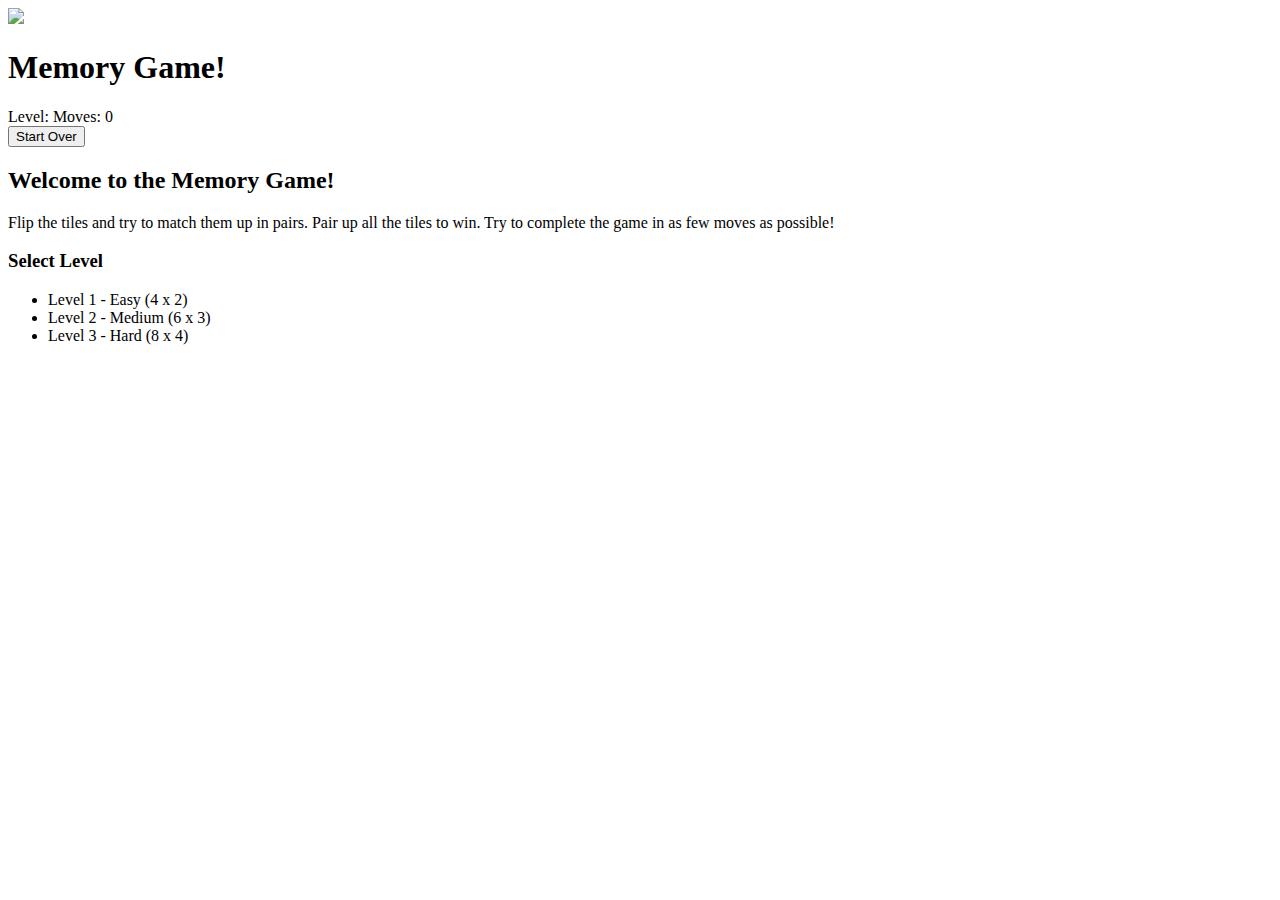
==== memorygame/index.html @ 8abfe787 "changes" ====
<!DOCTYPE html>
<html lang="en">
<head>

  <!-- meta -->
  <meta charset="UTF-8">
  <meta name="viewport" content="width=device-width,initial-scale=1.0">

  <!-- title -->
  <title>Memory Game!</title>

  <!-- css -->
  <link rel="stylesheet" href="http://fonts.googleapis.com/css?family=Roboto+Slab">
  <link rel="stylesheet" href="css/memory.css">

  <!-- og -->
  <meta property="og:title" content="Memory Game!">

</head>
<body>

  <div class="wrapper">

    <div class="header clearfix">
        <img src="img/DT_logo.png">
      <h1 class="header__title">Memory Game!</h1>
    </div><!-- /.header -->

    <div class="content">
      <div class="container">

        <div id="my-memory-game"></div>

      </div>
    </div><!-- /.content -->

  </div><!-- /.wrapper -->

  <!-- js -->
  <script src="js/classList.min.js"></script>
  <script src="js/memory.js"></script>

  <!-- start memory! -->
  <script>
    (function(){
      var myMem = new Memory({
        wrapperID : "my-memory-game",
        cards : [
          {
        id : 1,
        img: "img/cartoongoose.png"
      },
      {
        id : 2,
        img: "img/beaver.png"
      },
      {
        id : 3,
        img: "img/ducklings.png"
      },
      {
        id : 4,
        img: "img/OSUbeav.png"
      },
      {
        id : 5,
        img: "img/perry.png"
      },
      {
        id : 6,
        img: "img/donaldduck.png"
      },
      {
        id : 7,
        img: "img/beavercartoon.png"
      },
      {
        id : 8,
        img: "img/goose.png"
      },
      {
        id : 9,
        img: "img/osu.png"
      },
      {
        id : 10,
        img: "img/playtapus.png"
      },
      {
        id : 11,
        img: "img/duck.png"
      },
      {
        id : 12,
        img: "img/cartoongeese.png"
      },
      {
        id : 13,
        img: "img/goose1.png"
      },
      {
        id : 14,
        img: "img/rubberduck.png"
      },
      {
        id : 15,
        img: "img/cartoonbeav.png"
      },
      {
        id : 16,
        img: "img/quackyduck.png"
      }
        ],
        onGameStart : function() { return false; },
        onGameEnd : function() { return false; }
      });
    })();
  </script>

</body>
</html>
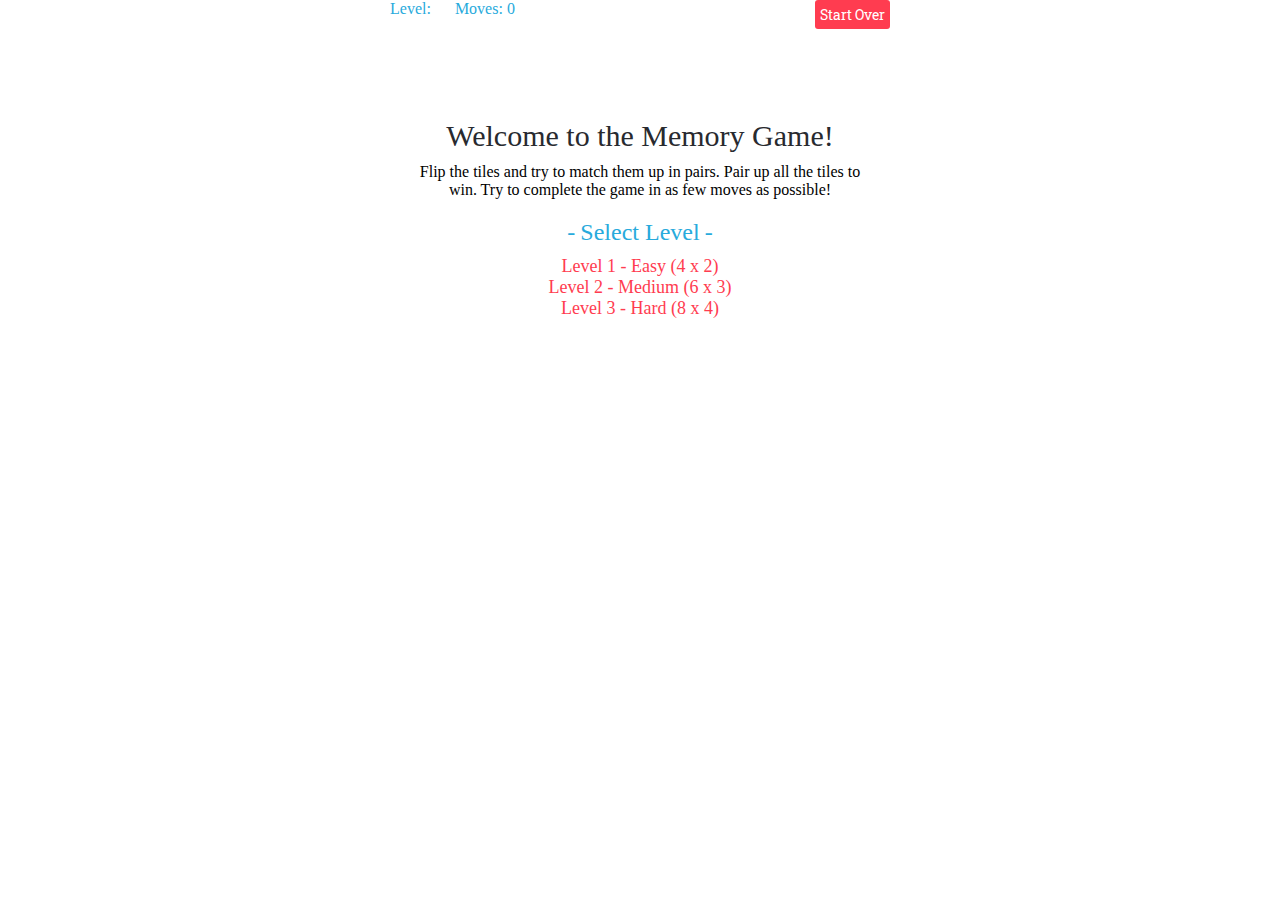
==== commit 4f97baec: "index change" ====
--- a/memorygame/index.html
+++ b/memorygame/index.html
@@ -1,7 +1,6 @@
 <!DOCTYPE html>
 <html lang="en">
 <head>
-
   <!-- meta -->
   <meta charset="UTF-8">
   <meta name="viewport" content="width=device-width,initial-scale=1.0">
@@ -15,15 +14,12 @@
 
   <!-- og -->
   <meta property="og:title" content="Memory Game!">
+</head>
 
-</head>
 <body>
-
   <div class="wrapper">
 
     <div class="header clearfix">
-        <img src="img/DT_logo.png">
-      <h1 class="header__title">Memory Game!</h1>
     </div><!-- /.header -->
 
     <div class="content">
@@ -84,7 +80,7 @@
       },
       {
         id : 10,
-        img: "img/playtapus.png"
+        img: "img/playtapus1.png"
       },
       {
         id : 11,
@@ -116,6 +112,5 @@
       });
     })();
   </script>
-
 </body>
 </html>
--- a/memorygame/css/memory.css
+++ b/memorygame/css/memory.css
@@ -0,0 +1,558 @@
+/* =============================================================================
+  RESET, BOX SIZING, & CLEARFIX
+============================================================================= */
+html, body, div, span, h1, h2, h3, h4, h5, h6, p, a, small, img {
+  margin: 0;
+  padding: 0;
+  border: 0;
+  font: inherit;
+}
+
+*,
+*::before,
+*::after {
+  -moz-box-sizing: border-box;
+       box-sizing: border-box;
+}
+
+.clearfix:after {
+  content: "";
+  display: table;
+  clear: both;
+}
+
+/* =============================================================================
+  BASE
+============================================================================= */
+body,
+html {
+  height: 100%;
+}
+
+body {
+    background-image: url(mainBackground.png);
+    -webkit-background-size: cover;
+    -moz-background-size: cover;
+    -o-background-size: cover;
+    background-size: cover;
+}
+
+h1,
+h2,
+h3,
+h4,
+h5,
+h6 {
+  font-weight: 400;
+}
+
+a {
+  text-decoration: none;
+}
+
+img {
+  display: block;
+  max-width: 100%;
+  height: auto;
+}
+
+/* =============================================================================
+  LAYOUT
+============================================================================= */
+/* wrapper */
+.wrapper {
+  margin: 0 auto;
+  width: 100%;
+  min-width: 480px;
+}
+
+/* container */
+.container {
+  margin: 0 auto;
+  width: 100%;
+  max-width: 500px;
+}
+
+/* header */
+#header {
+	top:0;
+	text-align: center;
+	font-size: 50pt;
+	font-weight:bold;
+	color: grey;
+}
+
+/* body */
+#intro {
+	width: 100%;
+	height: 90px;
+	text-align: center;
+	font-family: Arial;
+	font-weight:bold;
+	color: black;
+}
+
+#pageStuff {
+	width: 100%;
+	height: 350px;
+	text-align: center;
+	font-family: Arial;
+	font-weight:bold;
+	color: green;
+}
+
+/* footer */
+#footer {
+	/*position: absolute;*/
+	bottom:0;
+	width:99%;
+	height:100px;
+	background:lightgreen;
+	font-size: 20pt;
+	font-weight:bold;
+}
+/* =============================================================================
+  MEMORY GAME (mg)
+============================================================================= */
+
+.mg {
+  /* blank */
+}
+
+.mg__meta {
+  margin-bottom: 10px;
+  color: #28aadc;
+}
+
+.mg__meta--item {
+  display: inline-block;
+}
+
+.mg__meta--left {
+  float: left;
+}
+
+.mg__meta--right {
+  float: right;
+}
+
+.mg__meta--level {
+  margin-right: 20px;
+}
+
+.mg__start-screen {
+  text-align: center;
+  padding: 80px 20px;
+}
+
+.mg__start-screen--heading {
+  margin-bottom: 10px;
+  color: #282a2f;
+  font-size: 30px;
+}
+
+.mg__start-screen--sub-heading {
+  font-size: 24px;
+  margin-bottom: 10px;
+  color: #28aadc;
+}
+.mg__start-screen--sub-heading::before, .mg__start-screen--sub-heading::after {
+  margin: 0 5px;
+  content: "-";
+}
+
+.mg__start-screen--text {
+  margin-bottom: 20px;
+}
+
+.mg__start-screen--level-select {
+  list-style: none;
+  margin: 0;
+  padding: 0;
+}
+.mg__start-screen--level-select span {
+  color: #ff3c50;
+  font-size: 18px;
+  cursor: pointer;
+}
+.mg__start-screen--level-select span:hover {
+  color: #d50016;
+}
+
+/**
+ * Game wrapper
+ *
+ * The game wrapper is where the actual game resides. Inside here, all the
+ * memory tiles get arranged and ready for game play.
+ */
+.mg__wrapper {
+  margin: 0 auto;
+  width: 100%;
+}
+
+.mg__contents {
+  position: relative;
+  padding-bottom: 50%;
+  margin-left: -5px;
+  margin-right: -5px;
+}
+
+.mg__tile {
+  position: absolute;
+  padding: 5px;
+}
+
+/* game__level-1 styles */
+
+.mg__level-1 .mg__tile {
+  width: 25%;
+  height: 50%;
+}
+
+.mg__level-1 .mg__tile-1 {
+  top: 0%;
+  left: 0%;
+}
+.mg__level-1 .mg__tile-2 {
+  top: 0%;
+  left: 25%;
+}
+.mg__level-1 .mg__tile-3 {
+  top: 0%;
+  left: 50%;
+}
+.mg__level-1 .mg__tile-4 {
+  top: 0%;
+  left: 75%;
+}
+.mg__level-1 .mg__tile-5 {
+  top: 50%;
+  left: 0%;
+}
+.mg__level-1 .mg__tile-6 {
+  top: 50%;
+  left: 25%;
+}
+.mg__level-1 .mg__tile-7 {
+  top: 50%;
+  left: 50%;
+}
+.mg__level-1 .mg__tile-8 {
+  top: 50%;
+  left: 75%;
+}
+
+/* game__level-2 styles */
+
+.mg__level-2 .mg__tile {
+  width: 16.66667%;
+  height: 33.33333%;
+}
+
+.mg__level-2 .mg__tile-1 {
+  top: 0%;
+  left: 0%;
+}
+.mg__level-2 .mg__tile-2 {
+  top: 0%;
+  left: 16.66667%;
+}
+.mg__level-2 .mg__tile-3 {
+  top: 0%;
+  left: 33.33333%;
+}
+.mg__level-2 .mg__tile-4 {
+  top: 0%;
+  left: 50%;
+}
+.mg__level-2 .mg__tile-5 {
+  top: 0%;
+  left: 66.66667%;
+}
+.mg__level-2 .mg__tile-6 {
+  top: 0%;
+  left: 83.33333%;
+}
+.mg__level-2 .mg__tile-7 {
+  top: 33.33333%;
+  left: 0%;
+}
+.mg__level-2 .mg__tile-8 {
+  top: 33.33333%;
+  left: 16.66667%;
+}
+.mg__level-2 .mg__tile-9 {
+  top: 33.33333%;
+  left: 33.33333%;
+}
+.mg__level-2 .mg__tile-10 {
+  top: 33.33333%;
+  left: 50%;
+}
+.mg__level-2 .mg__tile-11 {
+  top: 33.33333%;
+  left: 66.66667%;
+}
+.mg__level-2 .mg__tile-12 {
+  top: 33.33333%;
+  left: 83.33333%;
+}
+.mg__level-2 .mg__tile-13 {
+  top: 66.66667%;
+  left: 0%;
+}
+.mg__level-2 .mg__tile-14 {
+  top: 66.66667%;
+  left: 16.66667%;
+}
+.mg__level-2 .mg__tile-15 {
+  top: 66.66667%;
+  left: 33.33333%;
+}
+.mg__level-2 .mg__tile-16 {
+  top: 66.66667%;
+  left: 50%;
+}
+.mg__level-2 .mg__tile-17 {
+  top: 66.66667%;
+  left: 66.66667%;
+}
+.mg__level-2 .mg__tile-18 {
+  top: 66.66667%;
+  left: 83.33333%;
+}
+
+/* game__level-3 styles */
+
+.mg__level-3 .mg__tile {
+  width: 12.5%;
+  height: 25%;
+}
+
+.mg__level-3 .mg__tile-1 {
+  top: 0%;
+  left: 0%;
+}
+.mg__level-3 .mg__tile-2 {
+  top: 0%;
+  left: 12.5%;
+}
+.mg__level-3 .mg__tile-3 {
+  top: 0%;
+  left: 25%;
+}
+.mg__level-3 .mg__tile-4 {
+  top: 0%;
+  left: 37.5%;
+}
+.mg__level-3 .mg__tile-5 {
+  top: 0%;
+  left: 50%;
+}
+.mg__level-3 .mg__tile-6 {
+  top: 0%;
+  left: 62.5%;
+}
+.mg__level-3 .mg__tile-7 {
+  top: 0%;
+  left: 75%;
+}
+.mg__level-3 .mg__tile-8 {
+  top: 0%;
+  left: 87.5%;
+}
+.mg__level-3 .mg__tile-9 {
+  top: 25%;
+  left: 0%;
+}
+.mg__level-3 .mg__tile-10 {
+  top: 25%;
+  left: 12.5%;
+}
+.mg__level-3 .mg__tile-11 {
+  top: 25%;
+  left: 25%;
+}
+.mg__level-3 .mg__tile-12 {
+  top: 25%;
+  left: 37.5%;
+}
+.mg__level-3 .mg__tile-13 {
+  top: 25%;
+  left: 50%;
+}
+.mg__level-3 .mg__tile-14 {
+  top: 25%;
+  left: 62.5%;
+}
+.mg__level-3 .mg__tile-15 {
+  top: 25%;
+  left: 75%;
+}
+.mg__level-3 .mg__tile-16 {
+  top: 25%;
+  left: 87.5%;
+}
+.mg__level-3 .mg__tile-17 {
+  top: 50%;
+  left: 0%;
+}
+.mg__level-3 .mg__tile-18 {
+  top: 50%;
+  left: 12.5%;
+}
+.mg__level-3 .mg__tile-19 {
+  top: 50%;
+  left: 25%;
+}
+.mg__level-3 .mg__tile-20 {
+  top: 50%;
+  left: 37.5%;
+}
+.mg__level-3 .mg__tile-21 {
+  top: 50%;
+  left: 50%;
+}
+.mg__level-3 .mg__tile-22 {
+  top: 50%;
+  left: 62.5%;
+}
+.mg__level-3 .mg__tile-23 {
+  top: 50%;
+  left: 75%;
+}
+.mg__level-3 .mg__tile-24 {
+  top: 50%;
+  left: 87.5%;
+}
+.mg__level-3 .mg__tile-25 {
+  top: 75%;
+  left: 0%;
+}
+.mg__level-3 .mg__tile-26 {
+  top: 75%;
+  left: 12.5%;
+}
+.mg__level-3 .mg__tile-27 {
+  top: 75%;
+  left: 25%;
+}
+.mg__level-3 .mg__tile-28 {
+  top: 75%;
+  left: 37.5%;
+}
+.mg__level-3 .mg__tile-29 {
+  top: 75%;
+  left: 50%;
+}
+.mg__level-3 .mg__tile-30 {
+  top: 75%;
+  left: 62.5%;
+}
+.mg__level-3 .mg__tile-31 {
+  top: 75%;
+  left: 75%;
+}
+.mg__level-3 .mg__tile-32 {
+  top: 75%;
+  left: 87.5%;
+}
+
+/*Inside of tile -- doesn't display content and checks for matches when displayed */
+
+.mg__tile--inner {
+  position: relative;
+  width: 100%;
+  height: 100%;
+  cursor: pointer;
+}
+
+.mg__tile--outside,
+.mg__tile--inside {
+  display: block;
+  position: absolute;
+  top: 0;
+  left: 0;
+  width: 100%;
+  height: 100%;
+  -webkit-backface-visibility: hidden;
+          backface-visibility: hidden;
+  -webkit-transition: -webkit-transform 0.3s, background 0.3s;
+          transition: transform 0.3s, background 0.3s;
+}
+
+.mg__tile--outside {
+  background: url("../img/DTLogo.png") 50% 50% no-repeat;
+  background-color: #fff;
+  box-shadow: 0 0 0 1px #787a80;
+}
+
+.mg__tile--inside {
+  background-color: #fff;
+  box-shadow: 0 0 0 1px #787a80;
+  -webkit-transform: rotateY(-180deg);
+          transform: rotateY(-180deg);
+}
+
+/* some transforms for flipped cards */
+.mg__tile--inner.flipped .mg__tile--outside {
+  -webkit-transform: rotateY(-180deg);
+          transform: rotateY(-180deg);
+}
+
+.mg__tile--inner.flipped .mg__tile--inside {
+  -webkit-transform: rotateY(0);
+          transform: rotateY(0);
+}
+
+/* some transitions for correct guesses - only needs to happen on card inside */
+.mg__tile--inner.flipped.correct .mg__tile--inside {
+  background-color: #ffffdc;
+}
+
+/* Game Message */
+
+.mg__onend {
+  padding: 80px 20px;
+  text-align: center;
+}
+
+.mg__onend--heading {
+  margin-bottom: 10px;
+  color: #28aadc;
+  font-size: 30px;
+}
+
+.mg__onend--message {
+  margin-bottom: 10px;
+}
+
+/* Game Buttons */
+
+.mg__button {
+  margin: 0;
+  display: inline-block;
+  padding: 5px;
+  color: #fff;
+  font-family: "Roboto Slab", serif;
+  font-size: 14px;
+  appearance: none;
+  background: #ff3c50;
+  border: none;
+  border-radius: 3px;
+  box-shadow: none;
+  cursor: pointer;
+}
+
+/* =============================================================================
+  SOME SOCIAL STYLES
+============================================================================= */
+.fb-like,
+.twitter-share-button {
+  display: inline-block;
+  vertical-align: middle;
+}
+
+.fb-like {
+  margin-right: 10px;
+}
